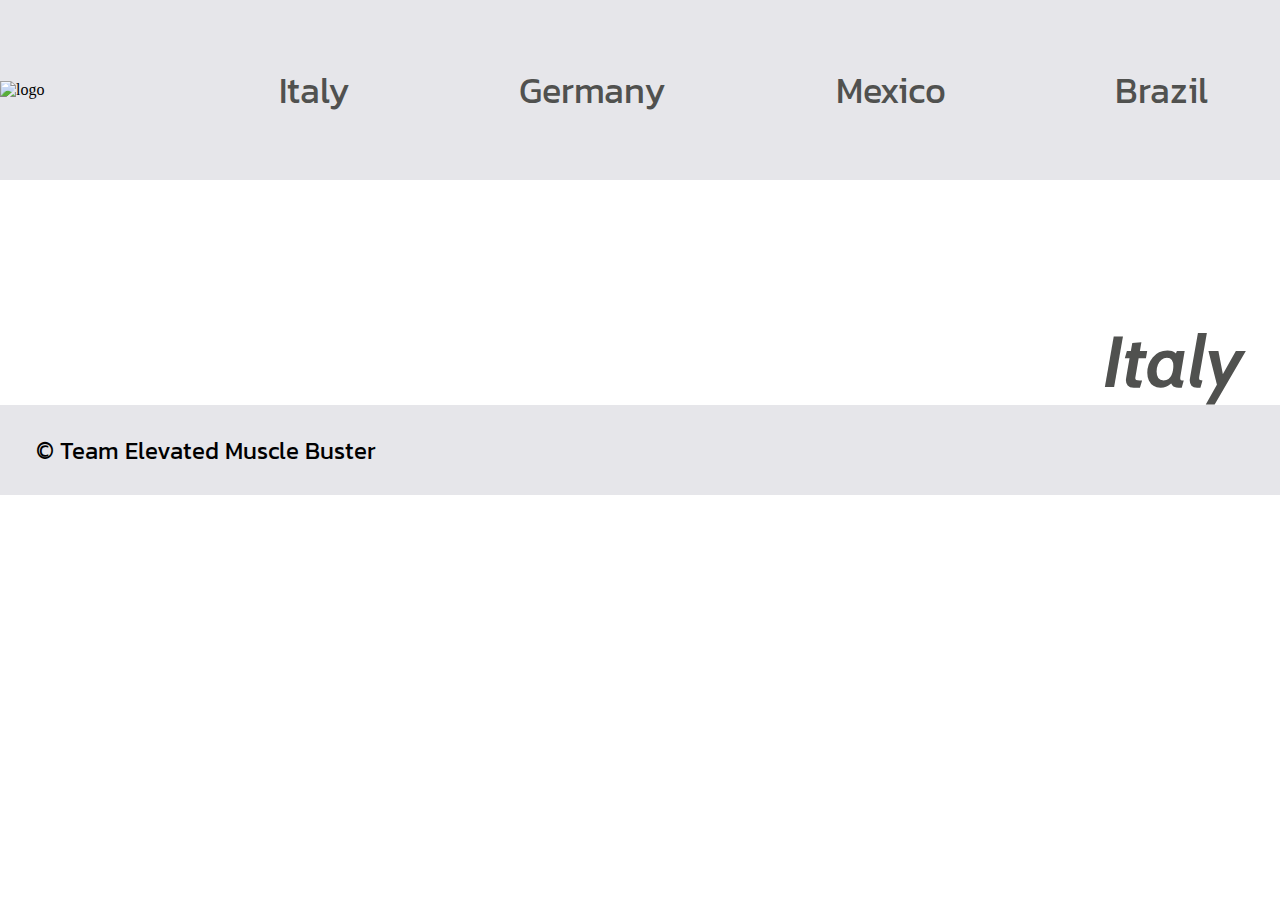
==== index.html @ b41d058f "First commit" ====
<!doctype html>
<html lang="en">
    <head>
        <meta charset="utf-8">
        <title>NewForce</title>
        <link rel="stylesheet" href="./styles/main.css">
        <link href="https://fonts.googleapis.com/css2?family=Cabin:wght@400;700&family=Kanit:wght@300;600&display=swap" rel="stylesheet">
    </head>

    <body>
        <header>
        
            <div class = 'head-container'>
                <img class = 'logo' src="/images/Team10-Logo-Thinner.png" alt="logo">
    
                <nav class = 'nav-list'>
                    <ul class = 'nav-bar'>
                        <li class='nav-list-child'><a class = 'country-link' href="index.html">Italy</a></li>
                        <li class='nav-list-child'><a class = 'country-link' href="germany.html">Germany</a></li>
                        <li class='nav-list-child'><a class = 'country-link' href="mexico.html">Mexico</a></li>
                        <li class='nav-list-child'><a class = 'country-link' href="brazil.html">Brazil</a></li>
                    </ul>
                </nav>
    
            </div>
            
            <div class = 'name-head'>
                <h1>Italy</h1>
            </div>
     
    
        </header>

        <main id="container">

            <section class="city-list-container">

            </section>

            <section class="landmark-list-container">

            </section>

            <section class="celebrity-list-container">

            </section>

        </main>

        <footer>
            <p>&copy; Team Elevated Muscle Buster</p>
        </footer>

        <script type="module" src="./scripts/main.js"></script>
    </body>
</html>
---- styles/main.css ----
@import url("container.css");

:root {
    /* CSS HEX */
   --pacific-blue: #2ab7caff;
   --orange-yellow-crayola: #fed766ff;
   --gainsboro: #e6e6eaff;
   --davys-grey: #50514fff;
   --fire-opal: #f25f5cff;
   }

h1, h2, h3 {
    font-family: 'Cabin', sans-serif;
}
​
p, li {
    font-family: 'Kanit', sans-serif;
}

 * {
    /* border: 1px solid black; */
    /* background-image: url(images/head-background); */
    background-repeat: no-repeat;
    background-size: 100%;
    background-position: center;
    margin: 0;
}

h2 {
    font-size: 2em;
    text-align: center;
}

.logo {
    width: 15vw;
}

.head-container {
    display: flex;
    width: auto;
    /* border: 2px solid red; */
    background-color: var(--gainsboro);
    align-items: center;
}

nav {
    width: 100vw;
    /* border: 2px solid blue; */
    /* background-color: var(--davys-grey); */
}

.nav-list {
    list-style: none;
    display:flex;
    align-items: flex-end;
    height: 100%;
    margin: 0%;
    width: 100%;
    font-size: 1.5em;
    border: 2 px dotted black; 
    padding: 0%;
}

.nav-bar {
    list-style: none;
    display:flex;
    width: 100%;
    margin: 0%;
    align-items: flex-end;
    justify-content: space-between;
    background-color: var(--gainsboro);
}

.nav-list-child {
    margin: 0 5em;
    align-items: flex-end;
    font-size: 1.5em;
    margin: 0%;
    justify-content: space-between;
    background-color: var(--gainsboro);
    padding: 0 1em;
    color: var(--gainsboro);
    -webkit-transition: all 250ms ease-in-out;
    -moz-transition: all 250ms ease-in-out;
    -ms-transition: all 250ms ease-in-out;
    -o-transition: all 250ms ease-in-out;
    transition: all 250ms ease-in-out;

}

.name-head {
    display: flex;
    background-image: url(/images/Italy.png);
    align-items: flex-end;
    justify-content: flex-end;
    height: 25vh;
    width: 100%;
    z-index: 1;
    margin: 0%;
}

h1 {
    font-size: 4.5em;
    font-style: italic;
    color: var(--davys-grey);
    z-index: 2;
    opacity: 1;
    margin: 0%;
    padding-right: .5em;
}

main {
    display: flex;
    align-items: center;
    justify-content: space-evenly; /* Removed view height. */
}

.list-container {
    width: 31vw;
    padding: 1em;
    height: 45vh;
    text-align: center;
}   

.list-child {
    height: 90%;
    list-style: none;
    font-size: 1.5em;
    padding: 0;
}

.list-item {
    margin: 5vh 0; /* Updated with container.css import. */
}

/* Updated nav-bar rollover */

.country-link {
    text-decoration: none;
    display: inline-block;
    color: var(--davys-grey);
    padding:  7vh 1.0em;
}

a:hover {
    color: var(--pacific-blue)
}

/* Updated footer with display flex and height/padding. */

footer {
    display: flex;
    height: 10vh;
    font-size: 1.5em;
    font-family: 'Kanit', sans-serif;
    background-color: var(--gainsboro);
    padding: 0 1.5em;
    align-items: center;
}

.nav-list-child:hover {
    background-color: var(--orange-yellow-crayola);
    opacity: 1.0;
}
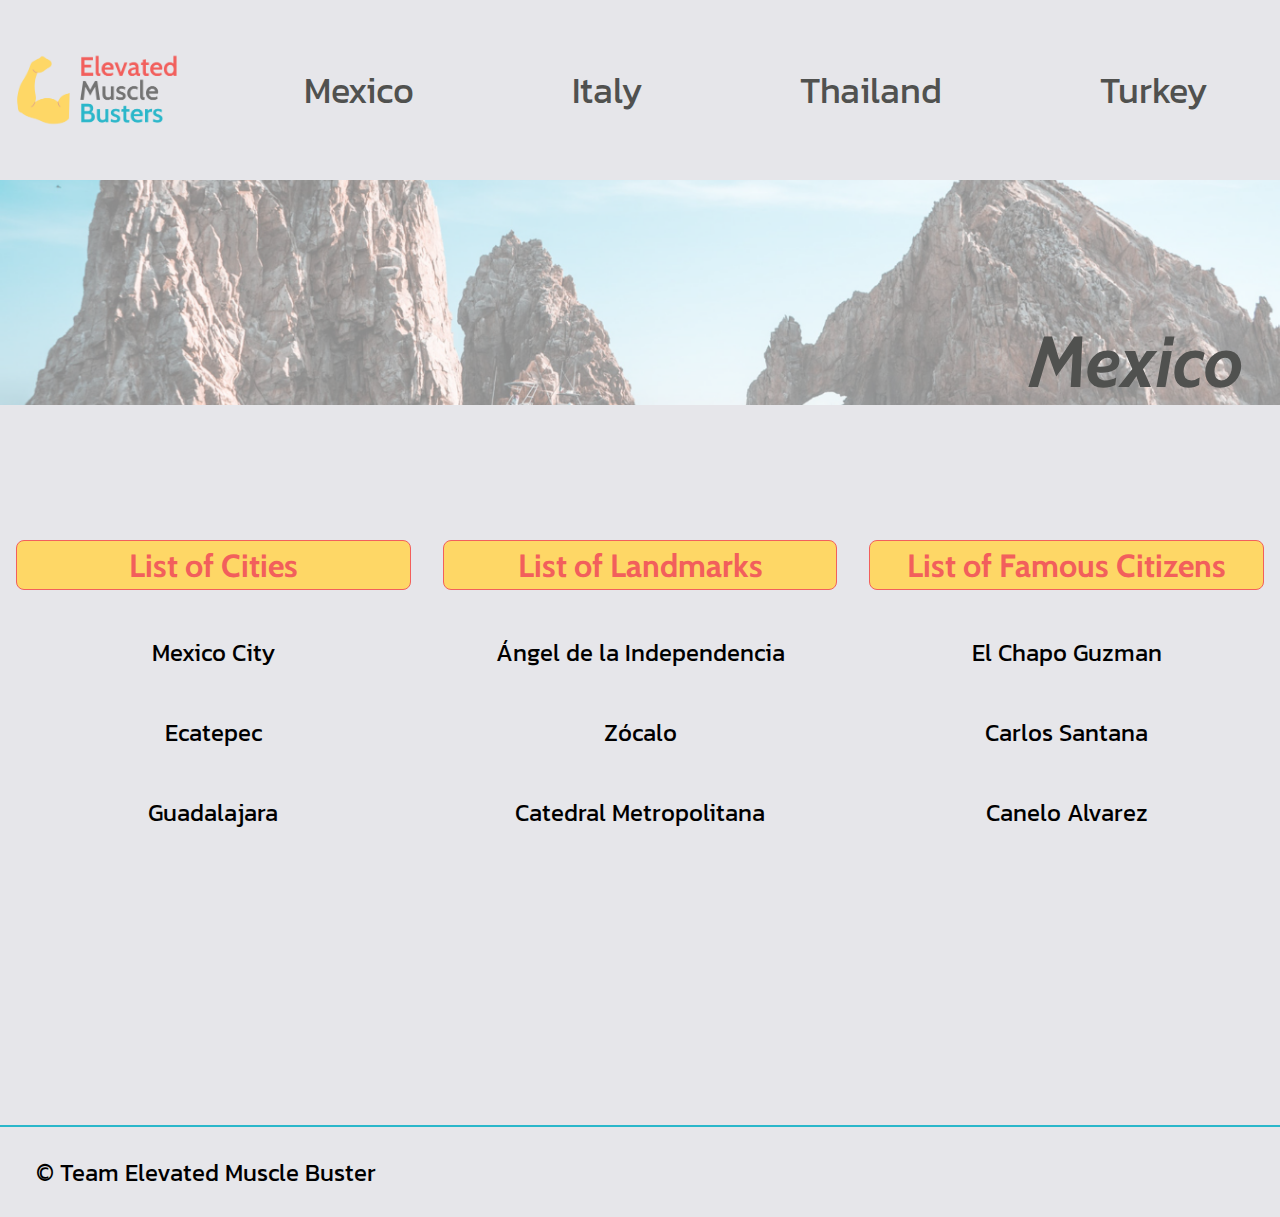
==== commit f7ecfe1a: "Finished modules for Mexico page" ====
--- a/index.html
+++ b/index.html
@@ -2,7 +2,7 @@
 <html lang="en">
     <head>
         <meta charset="utf-8">
-        <title>NewForce</title>
+        <title>Elevated Muscle Busters</title>
         <link rel="stylesheet" href="./styles/main.css">
         <link href="https://fonts.googleapis.com/css2?family=Cabin:wght@400;700&family=Kanit:wght@300;600&display=swap" rel="stylesheet">
     </head>
@@ -11,21 +11,21 @@
         <header>
         
             <div class = 'head-container'>
-                <img class = 'logo' src="/images/Team10-Logo-Thinner.png" alt="logo">
+                <img class = 'logo' src="images/Elevated-Muscle-Busters-logo.png" alt="logo">
     
                 <nav class = 'nav-list'>
                     <ul class = 'nav-bar'>
-                        <li class='nav-list-child'><a class = 'country-link' href="index.html">Italy</a></li>
-                        <li class='nav-list-child'><a class = 'country-link' href="germany.html">Germany</a></li>
-                        <li class='nav-list-child'><a class = 'country-link' href="mexico.html">Mexico</a></li>
-                        <li class='nav-list-child'><a class = 'country-link' href="brazil.html">Brazil</a></li>
+                        <li class='nav-list-child'><a class = 'country-link' href="index.html">Mexico</a></li>
+                        <li class='nav-list-child'><a class = 'country-link' href="italy.html">Italy</a></li>
+                        <li class='nav-list-child'><a class = 'country-link' href="thailand.html">Thailand</a></li>
+                        <li class='nav-list-child'><a class = 'country-link' href="turkey.html">Turkey</a></li>
                     </ul>
                 </nav>
     
             </div>
             
             <div class = 'name-head'>
-                <h1>Italy</h1>
+                <h1>Mexico</h1>
             </div>
      
     
@@ -33,15 +33,15 @@
 
         <main id="container">
 
-            <section class="city-list-container">
+            <section class="city-list-container list-container">
 
             </section>
 
-            <section class="landmark-list-container">
+            <section class="landmark-list-container list-container">
 
             </section>
 
-            <section class="celebrity-list-container">
+            <section class="celebrity-list-container list-container">
 
             </section>
 
--- a/styles/main.css
+++ b/styles/main.css
@@ -90,7 +90,7 @@
 
 .name-head {
     display: flex;
-    background-image: url(/images/Italy.png);
+    background-image: url(/images/Mexico-copy.png);
     align-items: flex-end;
     justify-content: flex-end;
     height: 25vh;
@@ -119,7 +119,7 @@
     width: 31vw;
     padding: 1em;
     height: 45vh;
-    text-align: center;
+    justify-content: center;
 }   
 
 .list-child {
@@ -127,6 +127,7 @@
     list-style: none;
     font-size: 1.5em;
     padding: 0;
+    text-align: center;
 }
 
 .list-item {
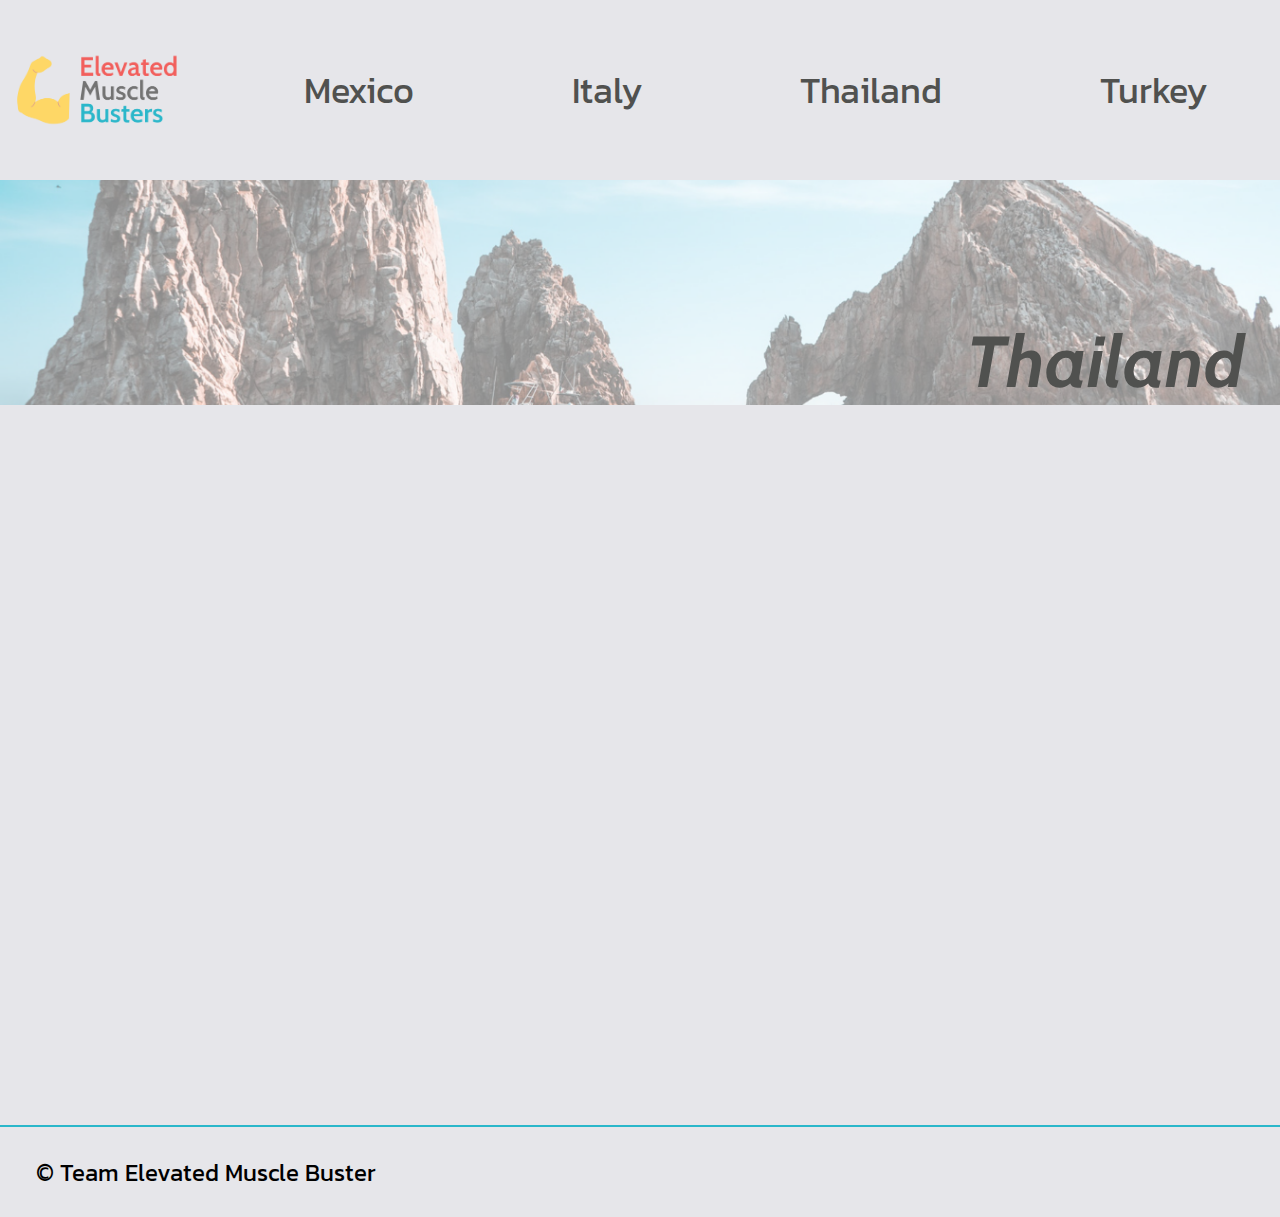
==== commit 2bf444c6: "I dont really even know" ====
--- a/index.html
+++ b/index.html
@@ -25,7 +25,7 @@
             </div>
             
             <div class = 'name-head'>
-                <h1>Mexico</h1>
+                <h1>Thailand</h1>
             </div>
      
     
@@ -33,15 +33,15 @@
 
         <main id="container">
 
-            <section class="city-list-container list-container">
+            <section class="Mexicocity-list-container list-container">
 
             </section>
 
-            <section class="landmark-list-container list-container">
+            <section class="Mexicolandmark-list-container list-container">
 
             </section>
 
-            <section class="celebrity-list-container list-container">
+            <section class="Mexicocelebrity-list-container list-container">
 
             </section>
 
--- a/styles/main.css
+++ b/styles/main.css
@@ -1,4 +1,4 @@
-@import url("container.css");
+@import url("./container.css");
 
 :root {
     /* CSS HEX */
@@ -90,7 +90,7 @@
 
 .name-head {
     display: flex;
-    background-image: url(/images/Mexico-copy.png);
+    background-image: url(../images/Mexico-copy.png);
     align-items: flex-end;
     justify-content: flex-end;
     height: 25vh;
